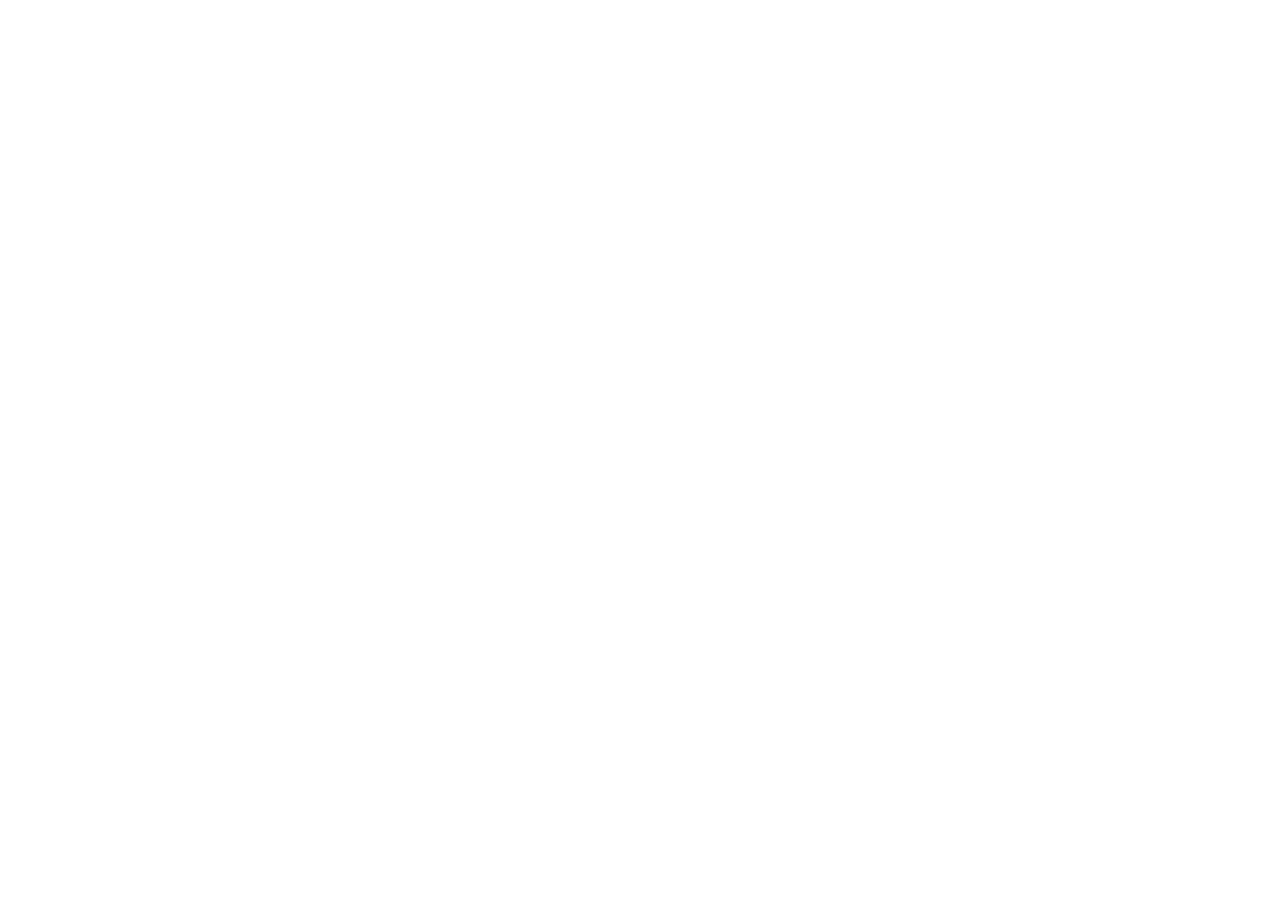
==== Temperature-Converter/index.html @ a0fbc81b "Set Up Project" ====
<!DOCTYPE html>
<html lang="en">
  <head>
    <meta charset="UTF-8" />
    <meta name="viewport" content="width=device-width, initial-scale=1.0" />
    <!-- css -->
    <link rel="stylesheet" href="./style.css" />
    <!-- js -->
    <script src="./script.js" defer></script>
    <title>Temperature Converter</title>
  </head>
  <body></body>
</html>
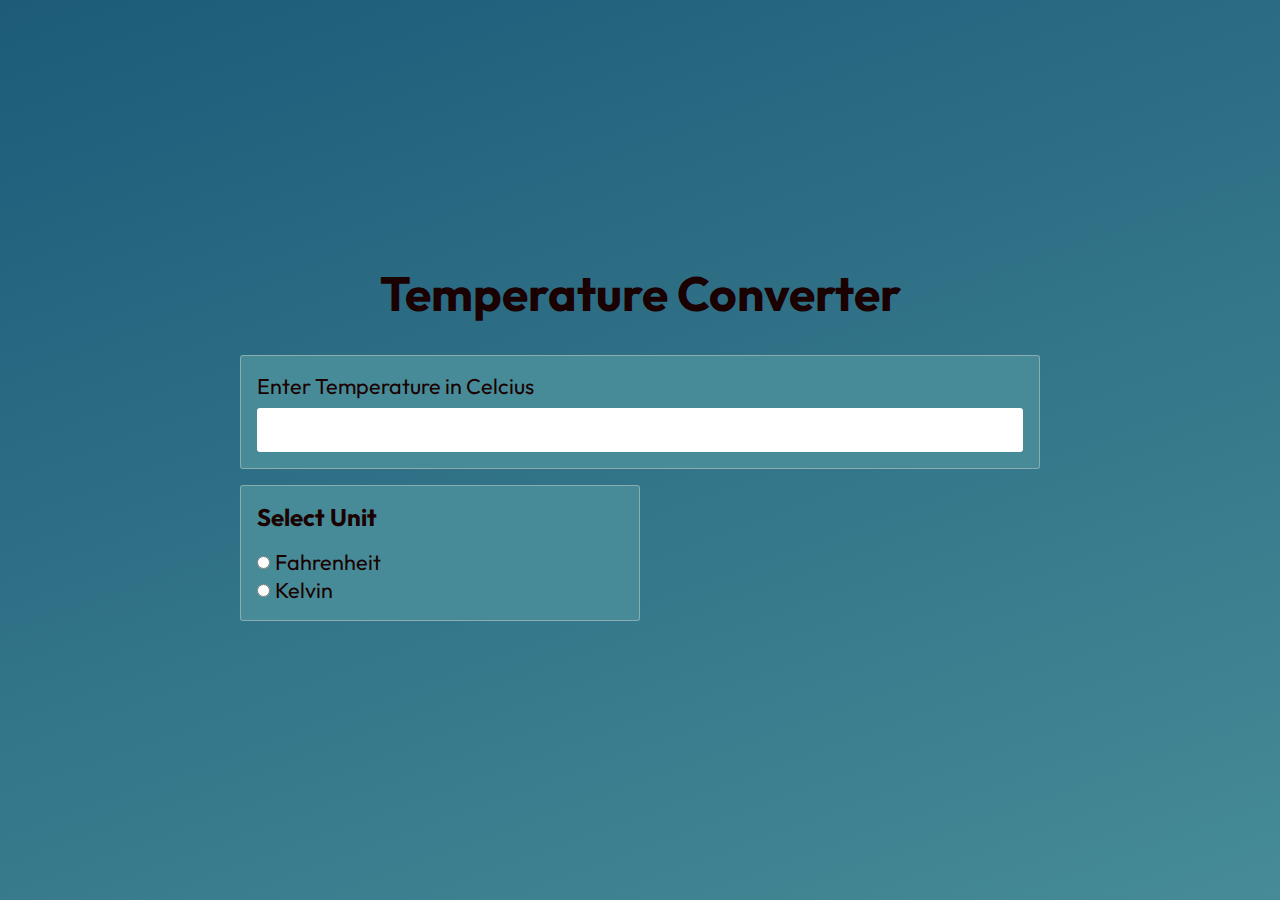
==== commit 2b4a7a86: "Complete Project" ====
--- a/Temperature-Converter/index.html
+++ b/Temperature-Converter/index.html
@@ -9,5 +9,36 @@
     <script src="./script.js" defer></script>
     <title>Temperature Converter</title>
   </head>
-  <body></body>
+  <body>
+    <main>
+      <h1 class="title">Temperature Converter</h1>
+      <article>
+        <form action="" name="temp-form">
+          <fieldset class="form-group">
+            <label for="temp-input">Enter Temperature in Celcius</label>
+            <input type="number" name="" required id="temp-input" />
+          </fieldset>
+          <div class="flex">
+            <div class="col">
+              <fieldset class="form-group">
+                <h2>Select Unit</h2>
+                <div class="input-group">
+                  <input type="radio" name="temp-output" value="f" id="f" />
+                  <label for="f">Fahrenheit</label>
+                </div>
+                <div class="input-group">
+                  <input type="radio" name="temp-output" value="k" id="k" />
+                  <label for="k">Kelvin</label>
+                </div>
+              </fieldset>
+            </div>
+            <div class="col output-group d-none" id="output-group">
+              <h2>Output</h2>
+              <p id="output-value"></p>
+            </div>
+          </div>
+        </form>
+      </article>
+    </main>
+  </body>
 </html>
--- a/Temperature-Converter/style.css
+++ b/Temperature-Converter/style.css
@@ -0,0 +1,92 @@
+@import url("https://fonts.googleapis.com/css2?family=Outfit:wght@300;400;500;600&display=swap");
+:root {
+  --primary-clr: #1d5b79;
+  --secondary-clr: #468b97;
+  --black: #1a0000;
+}
+*,
+*::before,
+*::after {
+  margin: 0;
+  padding: 0;
+  box-sizing: border-box;
+}
+html {
+  font-family: "Outfit", sans-serif;
+}
+body {
+  display: grid;
+  place-items: center;
+  min-height: 100vh;
+  background: linear-gradient(160deg, var(--primary-clr), var(--secondary-clr));
+  color: var(--black);
+}
+main {
+  width: min(50rem, 95%);
+}
+.title {
+  margin-bottom: 2rem;
+  text-align: center;
+  font-size: 3rem;
+}
+label {
+  font-size: 1.35rem;
+  cursor: pointer;
+}
+fieldset,
+.output-group {
+  margin-bottom: 1rem;
+  background-color: var(--secondary-clr);
+  padding: 1rem;
+  border: 1px solid hsla(100, 10%, 80%, 0.5);
+  border-radius: 3px;
+}
+#temp-input {
+  display: block;
+  margin-top: 0.5rem;
+  font-size: 1.35rem;
+  border-radius: 3px;
+  font-family: inherit;
+  padding: 0.5rem;
+  width: 100%;
+  outline: none;
+  border: none;
+}
+.form-group h2 {
+  margin-bottom: 1rem;
+}
+.input-group {
+  display: flex;
+  align-items: center;
+  gap: 0.3rem;
+}
+input[type="radio"] {
+  cursor: pointer;
+  font-size: 1.35rem;
+}
+.flex {
+  display: flex;
+  gap: 1rem;
+}
+.col {
+  width: 50%;
+}
+.d-none {
+  display: none !important;
+}
+#output-value {
+  font-size: 2.5rem;
+  font-weight: 600;
+}
+@media (max-width: 600px) {
+  .title {
+    font-size: 2rem;
+  }
+  .flex {
+    flex-direction: column;
+    column-gap: 1rem;
+  }
+  .col {
+    width: 100%;
+  }
+}
